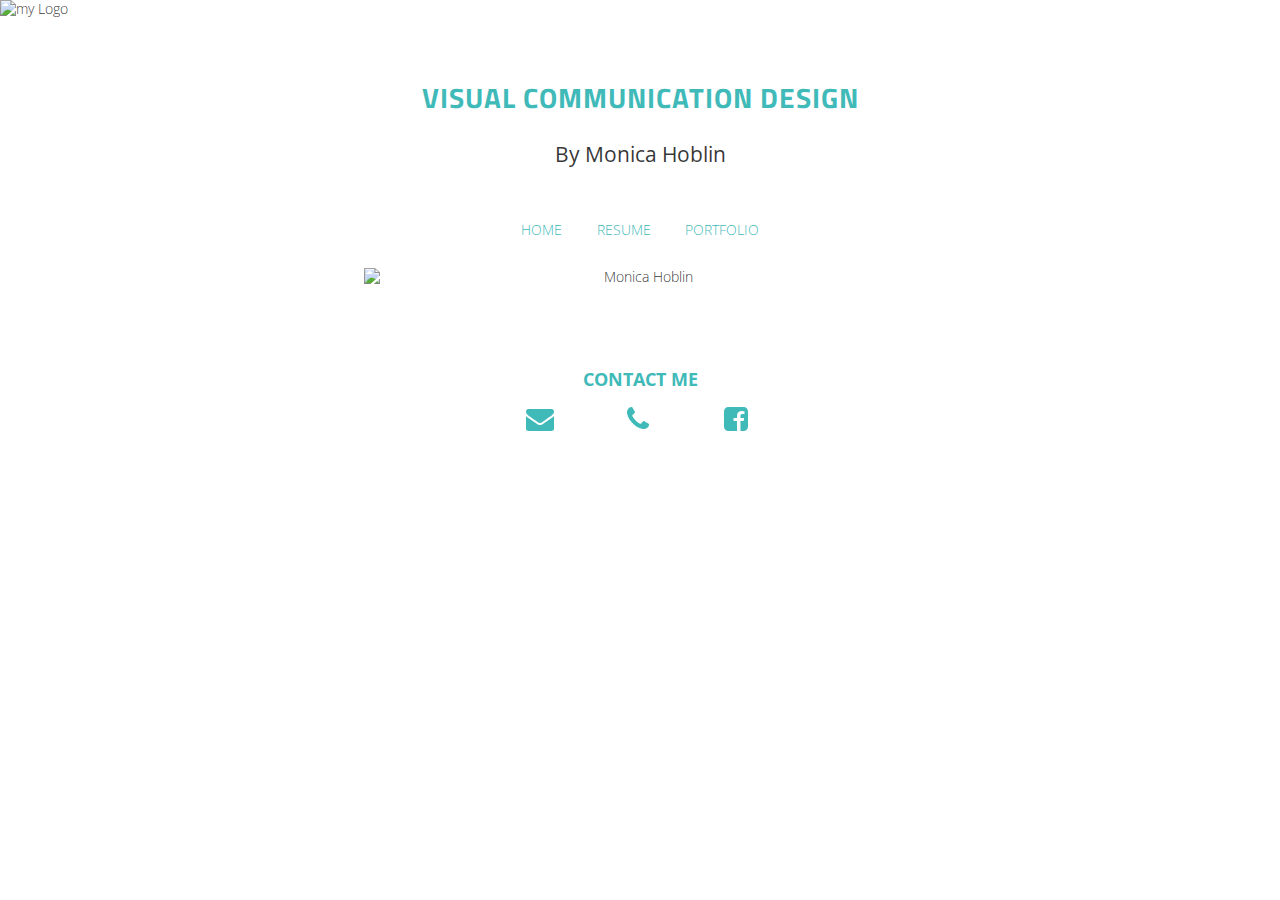
==== index.html @ d4375459 "fixed the contact info" ====
<!doctype html>

<html lang="en">
<head>

  <meta charset="UTF-8" />
  <meta http-equiv="X-UA-Compatible" content="IE=edge,chrome=1" />
  <meta name="viewport" content="width=device-width, initial-scale=1.0, maximum-scale=1.0">

  <title>Hoblin Design</title>

 <link rel="icon" href="img/favicon.ico">	
 
  <link rel="stylesheet" type="text/css" href="css/normalize.css">
  <link rel="stylesheet" type="text/css" href="css/semantic.css">	
  
  <!-- fonts -->

  <link href='http://fonts.googleapis.com/css?family=Titillium+Web:900' rel='stylesheet' type='text/css'>

<link href='http://fonts.googleapis.com/css?family=Open+Sans:400,300,600' rel='stylesheet' type='text/css'>

  <link href='http://fonts.googleapis.com/css?family=Raleway' rel='stylesheet' type='text/css'>

  <!-- stylesheet -->
  <link rel="stylesheet" href="css/styles.css">	
	
</head>
<body>
	
	<div class="ui centered grid">

		<header id="corner" class="left aligned six column row">
			<img src="img/logo.png" alt="my Logo" class="left floated column corner hide">
		</header>	


		<header id="large" class="center aligned ten column row">
			<img src="img/logo.png" alt="my Logo" class="ten wide column hide">
		</header>	

		<!-- First Band -->
		<div class="ten wide center aligned column">

			<!-- Title -->
			<h1>Visual Communication Design</h1>
			<h5>By Monica Hoblin<h5>

		</div>
		
		<!-- nav -->

		<section class="center aligned row">

		<nav class="sixteen wide column">
			<a href="index.html" alt="home">Home</a>
			<a href="resume.html" alt="my resume">Resume</a>
			<a href="portfolio.html"alt="my portfolio">Portfolio</a>	
		</nav>

		</section>

		<!-- Image -->

		<section class="ten wide center aligned column profile">
 
			<img src="img/bio/me.jpg" alt="Monica Hoblin" class="ui image">

		</section>

		<!-- Footer -->
		
			<footer class="center aligned fourteen wide column">

				<h3 class="center aligned row">Contact Me</h3>

				<div class="center aligned row">

					<div class="row">
							<a class="column" href="mailto:monica@hoblin.net" alt="email me"><i class="mail"></i></a>

							<a class="column" href="tel:5099944573" alt="509-994-4573" class="ui fluid column"><i class="call"></i></a>

							<a class="column" href="https://www.facebook.com/monica.hoblin" alt="facebook me" class="ui fluid column"><i class="facebook square"></i></a>
					</div>
				</div>

			</footer>




	</div>
	  
  <script src="http://code.jquery.com/jquery-2.1.1.min.js"></script>
  <script src="js/semantic.js"></script>
  <script src="js/scripts.js"></script>
  
</body>
</html>
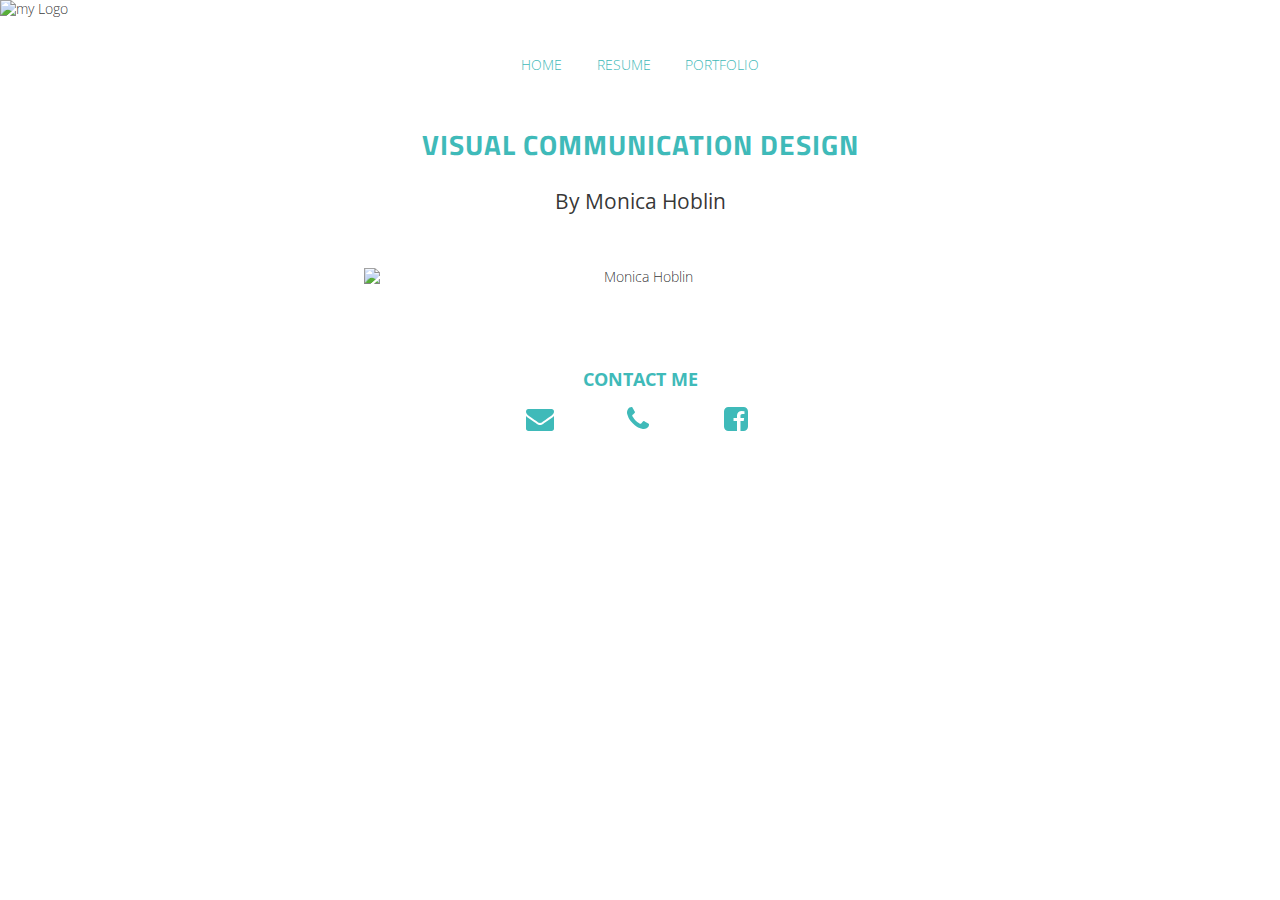
==== commit 182aafd0: "Now I just need to add some more portfolio work :)" ====
--- a/index.html
+++ b/index.html
@@ -40,15 +40,7 @@
 		</header>	
 
 		<!-- First Band -->
-		<div class="ten wide center aligned column">
-
-			<!-- Title -->
-			<h1>Visual Communication Design</h1>
-			<h5>By Monica Hoblin<h5>
-
-		</div>
-		
-		<!-- nav -->
+				<!-- nav -->
 
 		<section class="center aligned row">
 
@@ -60,6 +52,16 @@
 
 		</section>
 
+		
+		<div class="ten wide center aligned column">
+
+			<!-- Title -->
+			<h1>Visual Communication Design</h1>
+			<h5>By Monica Hoblin<h5>
+
+		</div>
+		
+
 		<!-- Image -->
 
 		<section class="ten wide center aligned column profile">
@@ -70,22 +72,22 @@
 
 		<!-- Footer -->
 		
-			<footer class="center aligned fourteen wide column">
+		<footer class="center aligned fifteen wide column">
 
-				<h3 class="center aligned row">Contact Me</h3>
+			<h3 class="center aligned row">Contact Me</h3>
 
-				<div class="center aligned row">
+			<div class="center aligned row">
 
-					<div class="row">
-							<a class="column" href="mailto:monica@hoblin.net" alt="email me"><i class="mail"></i></a>
+				<div class="top aligned row">
+						<a class="column" href="mailto:monica@hoblin.net" alt="email me"><i class="mail"></i></a>
 
-							<a class="column" href="tel:5099944573" alt="509-994-4573" class="ui fluid column"><i class="call"></i></a>
+						<a class="column" href="tel:5099944573" alt="509-994-4573" class="ui fluid column"><i class="call"></i></a>
 
-							<a class="column" href="https://www.facebook.com/monica.hoblin" alt="facebook me" class="ui fluid column"><i class="facebook square"></i></a>
-					</div>
+						<a class="column" href="https://www.facebook.com/monica.hoblin" alt="facebook me" class="ui fluid column"><i class="facebook square"></i></a>
 				</div>
+			</div>
 
-			</footer>
+		</footer>
 
 
 
--- a/css/styles.css
+++ b/css/styles.css
@@ -101,8 +101,6 @@
 }
 
 div.grid > div#piece.left.floated.column {
-
-  background-color: red;
 }
 
 
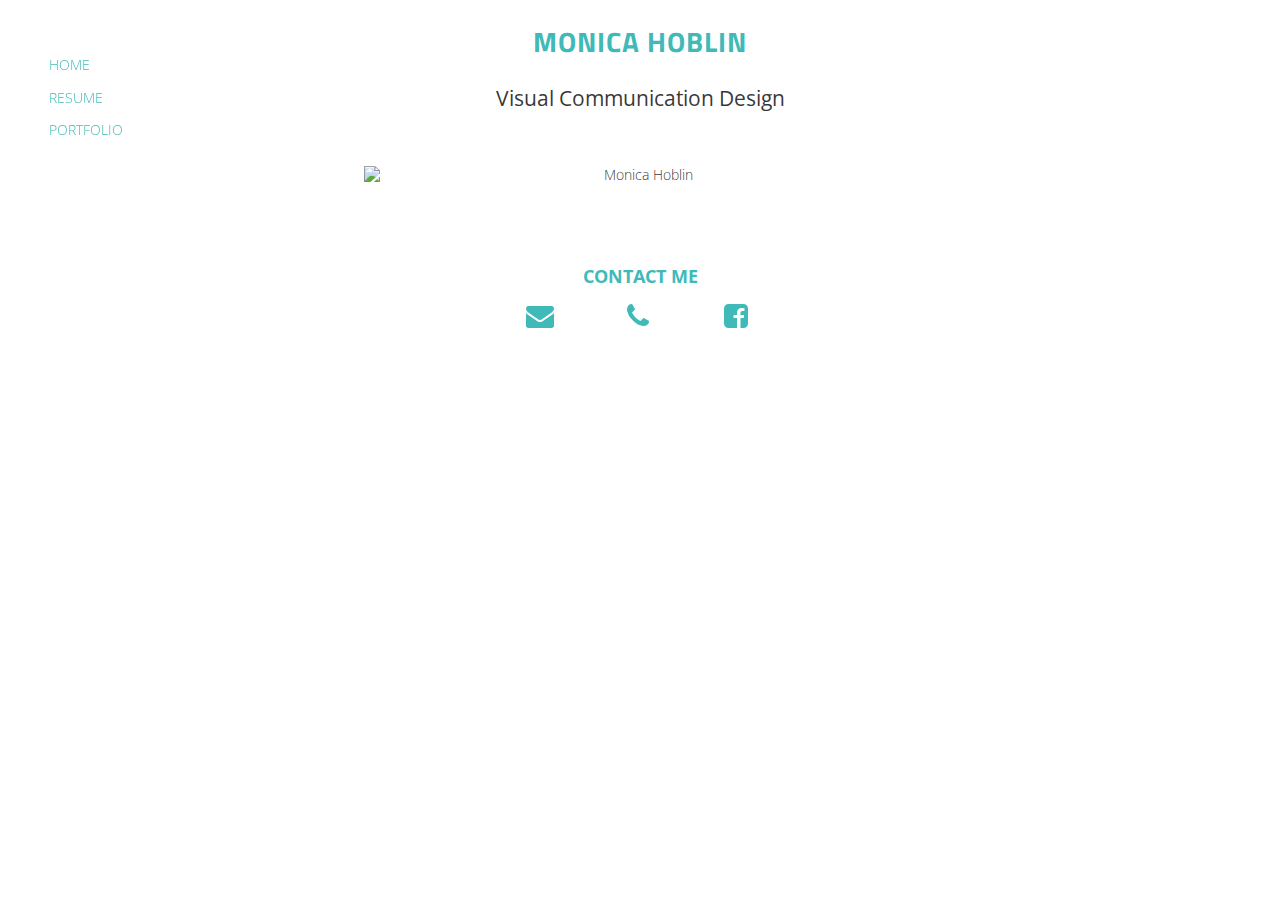
==== commit bf906d4a: "remade the nav" ====
--- a/index.html
+++ b/index.html
@@ -30,7 +30,7 @@
 	
 	<div class="ui centered grid">
 
-		<header id="corner" class="left aligned six column row">
+<!--		<header id="corner" class="left aligned six column row">
 			<img src="img/logo.png" alt="my Logo" class="left floated column corner hide">
 		</header>	
 
@@ -38,17 +38,18 @@
 		<header id="large" class="center aligned ten column row">
 			<img src="img/logo.png" alt="my Logo" class="ten wide column hide">
 		</header>	
+	-->
 
-		<!-- First Band -->
-				<!-- nav -->
 
-		<section class="center aligned row">
+<!-- nav -->
 
-		<nav class="sixteen wide column">
-			<a href="index.html" alt="home">Home</a>
-			<a href="resume.html" alt="my resume">Resume</a>
-			<a href="portfolio.html"alt="my portfolio">Portfolio</a>	
-		</nav>
+		<section class="row" id="nav">
+
+		<ul class="column">
+			<li><a href="index.html" alt="home">Home</a></li>
+			<li><a href="resume.html" alt="my resume">Resume</a></li>
+			<li><a href="portfolio.html"alt="my portfolio">Portfolio</a></li>	
+		</ul>
 
 		</section>
 
@@ -56,8 +57,8 @@
 		<div class="ten wide center aligned column">
 
 			<!-- Title -->
-			<h1>Visual Communication Design</h1>
-			<h5>By Monica Hoblin<h5>
+			<h1>Monica Hoblin</h1>
+			<h5>Visual Communication Design<h5>
 
 		</div>
 		
--- a/css/styles.css
+++ b/css/styles.css
@@ -30,23 +30,35 @@
   /*background: red;*/
 }
 
-nav a {
-  margin: 1em .5em 2em .5em;
-  background-size: 2em 2em;
-  padding: .6em;
+ul li {
+  margin: 1em;
+  text-align: left;
+
+}
+
+ul li a {
+  padding: .5em;
 }
 
 a:hover {
     color: #646464;
 }
 
-nav a:hover {
+ul li a:hover {
   background-color: #646464;
-  border-radius: 2em;
   color: #FFF;
 
 }
 
+
+ul {
+  padding-top: 3em;
+  list-style-type: none;
+}
+
+#nav {
+  position: fixed;
+}
 
 a,
 footer {
@@ -55,6 +67,10 @@
   text-transform: uppercase;
   text-align: center;
   margin: 2em;
+}
+
+p a {
+  margin: .25em;
 }
 
 section img {
@@ -117,7 +133,9 @@
   right: -50px;
 }
 
-
+.ui.stackable.grid > .row:first-child > .column:first-child, .ui.stackable.grid > .column:first-child {
+  
+}
 
 
 
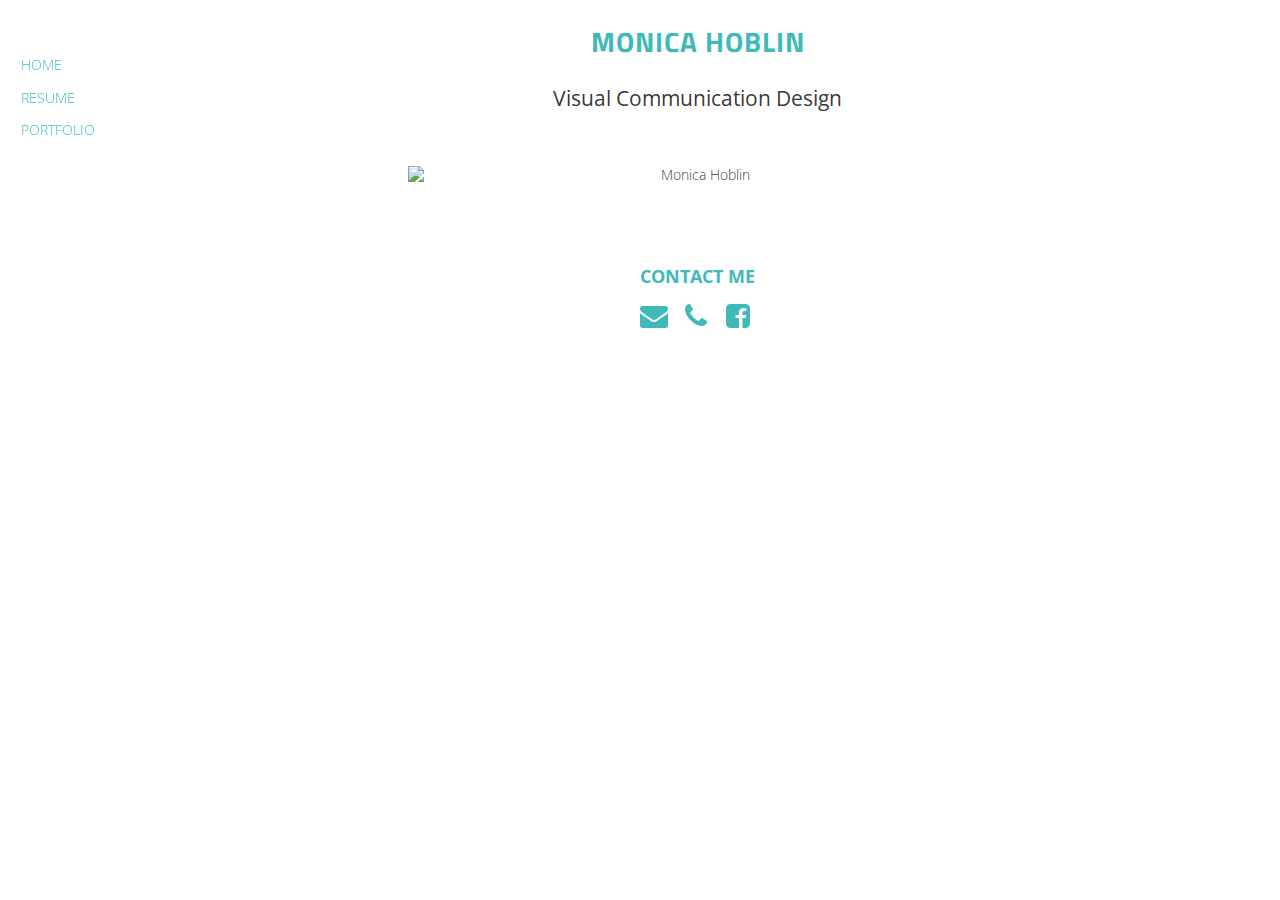
==== commit 9907ff6a: "Almost there. Media query stuff" ====
--- a/index.html
+++ b/index.html
@@ -52,26 +52,26 @@
 		</ul>
 
 		</section>
+	
+	<div class="ui grid" id="body">
 
 		
-		<div class="ten wide center aligned column">
+<!-- Title -->
+		
+			<div class="fifteen wide center aligned column">
 
-			<!-- Title -->
-			<h1>Monica Hoblin</h1>
-			<h5>Visual Communication Design<h5>
+				<h1>Monica Hoblin</h1>
+				<h5>Visual Communication Design<h5>
 
-		</div>
-		
+			</div>
 
-		<!-- Image -->
+<!--Image-->
 
-		<section class="ten wide center aligned column profile">
- 
-			<img src="img/bio/me.jpg" alt="Monica Hoblin" class="ui image">
+			<div class="fifteen wide center aligned column" id="image">
+				<img src="img/bio/me.jpg" alt="Monica Hoblin" class="ui image">
+			</div>
 
-		</section>
-
-		<!-- Footer -->
+<!-- Footer -->
 		
 		<footer class="center aligned fifteen wide column">
 
@@ -90,6 +90,7 @@
 
 		</footer>
 
+	</div>
 
 
 
--- a/css/styles.css
+++ b/css/styles.css
@@ -1,4 +1,4 @@
-/* Your Website Styles */
+/* Main text styles */
 
 body {
   background: url("../img/crossword.png");
@@ -17,11 +17,13 @@
   float: center;
 }
 
+
 h5 {
   font-weight: 400;
   font-size: 1.5em;
 }
 
+/* other styles */
 
 
 div header img[src*="logo"] {
@@ -30,34 +32,40 @@
   /*background: red;*/
 }
 
+div.ui.centered.grid {
+  position: relative;
+}
+
+
 ul li {
   margin: 1em;
   text-align: left;
-
+ display: block;
 }
 
 ul li a {
   padding: .5em;
 }
 
-a:hover {
-    color: #646464;
-}
 
 ul li a:hover {
-  background-color: #646464;
-  color: #FFF;
-
-}
-
-
-ul {
+ color: #000000;
+
+
+}
+
+
+ul.column {
   padding-top: 3em;
   list-style-type: none;
-}
-
-#nav {
+  position: relative;
+}
+
+section#nav {
   position: fixed;
+  height: 100%;
+  color: #FFF;
+  z-index: 2;
 }
 
 a,
@@ -66,15 +74,22 @@
   text-decoration: none;
   text-transform: uppercase;
   text-align: center;
-  margin: 2em;
+  margin-top: 2em;
+}
+
+footer div div a:hover {
+
+ color: #000000;
+
 }
 
 p a {
   margin: .25em;
 }
 
-section img {
+div#image img {
   max-width: 580px;
+  margin: auto;
 }
 
 .ui.image,
@@ -102,6 +117,10 @@
   display: none !important;
 }
 
+div#body {
+  position: relative;
+  padding-left: 200px;
+}
 
 
 /*===========
@@ -189,8 +208,41 @@
       position: center;
     }
 
-
-}
-
-
-
+  ul li {
+    margin: auto;
+    text-align: center;
+   display: block;
+   float: left;
+  }
+
+  ul {
+    float: none;
+  }
+
+
+
+  section#nav {
+    position: relative;
+    float: none;
+}
+
+
+div#body {
+  position: relative;
+  padding-left: 5em;
+}
+div#body div,
+div#body div img{
+  padding-left: 2em;
+}
+
+div#body div h5 {
+  text-align: center;
+}
+
+
+
+}
+
+
+
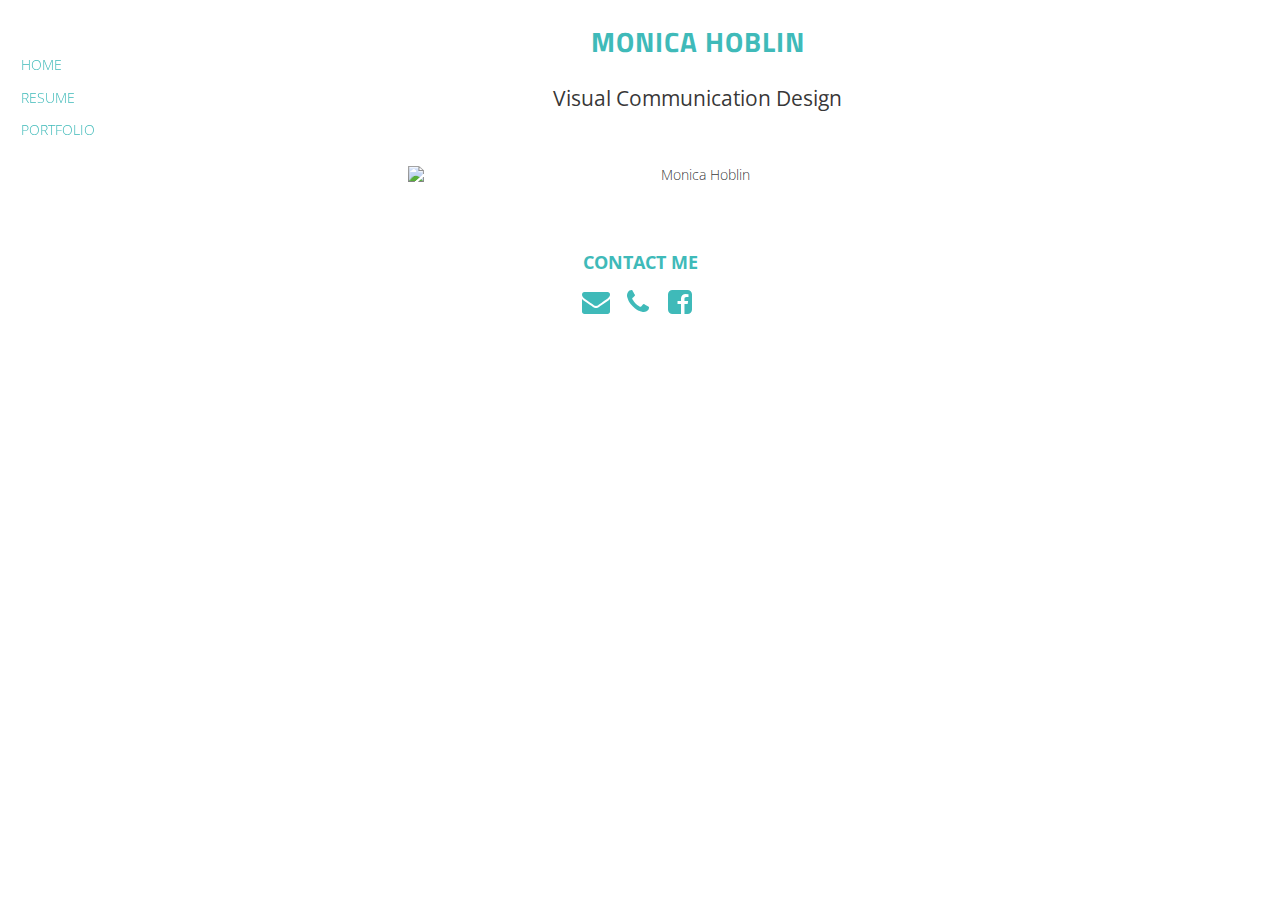
==== commit 2ee9d26a: "fixy fixy" ====
--- a/index.html
+++ b/index.html
@@ -7,7 +7,7 @@
   <meta http-equiv="X-UA-Compatible" content="IE=edge,chrome=1" />
   <meta name="viewport" content="width=device-width, initial-scale=1.0, maximum-scale=1.0">
 
-  <title>Hoblin Design</title>
+  <title>Monica Hoblin</title>
 
  <link rel="icon" href="img/favicon.ico">	
  
@@ -70,6 +70,7 @@
 			<div class="fifteen wide center aligned column" id="image">
 				<img src="img/bio/me.jpg" alt="Monica Hoblin" class="ui image">
 			</div>
+		</div>
 
 <!-- Footer -->
 		
@@ -94,7 +95,6 @@
 
 
 
-	</div>
 	  
   <script src="http://code.jquery.com/jquery-2.1.1.min.js"></script>
   <script src="js/semantic.js"></script>
--- a/css/styles.css
+++ b/css/styles.css
@@ -50,8 +50,6 @@
 
 ul li a:hover {
  color: #000000;
-
-
 }
 
 
@@ -63,8 +61,6 @@
 
 section#nav {
   position: fixed;
-  height: 100%;
-  color: #FFF;
   z-index: 2;
 }
 
@@ -77,6 +73,10 @@
   margin-top: 2em;
 }
 
+footer div div {
+  height: 25px;
+}
+
 footer div div a:hover {
 
  color: #000000;
@@ -157,6 +157,19 @@
 }
 
 
+.item { 
+  width: 100%; 
+}
+
+
+.item a img {
+  width: 100%;
+}
+
+.item.w2 { 
+  width: 50%; 
+}
+
 
 
 /*==========
@@ -211,38 +224,59 @@
   ul li {
     margin: auto;
     text-align: center;
-   display: block;
-   float: left;
+    float: left;
   }
 
-  ul {
-    float: none;
-  }
-
-
-
-  section#nav {
-    position: relative;
-    float: none;
-}
+
+  section#nav.row {
+    background-color: grey;
+    width: 120% !important;
+}
+
+ul.column {
+  width: 100%;
+  margin: 5em;
+  padding-top: 1em;
+}
+
+ul li a{
+ color: #FFF;
+}
+
+ul li a:hover {
+ color: #3FBAB9;
+}
+
 
 
 div#body {
   position: relative;
   padding-left: 5em;
 }
-div#body div,
-div#body div img{
+
+div#body:not(.portfolio) div,
+div#body:not(.portfolio) div img{
   padding-left: 2em;
+}
+
+div#body.portfolio div.gallery  {
+  padding-left: 4em;
+}
+
+div#body > div:first-of-type {
+  padding-top: 5em;
 }
 
 div#body div h5 {
   text-align: center;
 }
 
-
-
-}
-
-
-
+html body div div#body.ui.grid div.fifteen.wide.center.aligned.column:first-of-type {
+  padding-left: 4em !important;
+}
+
+
+}
+
+
+
